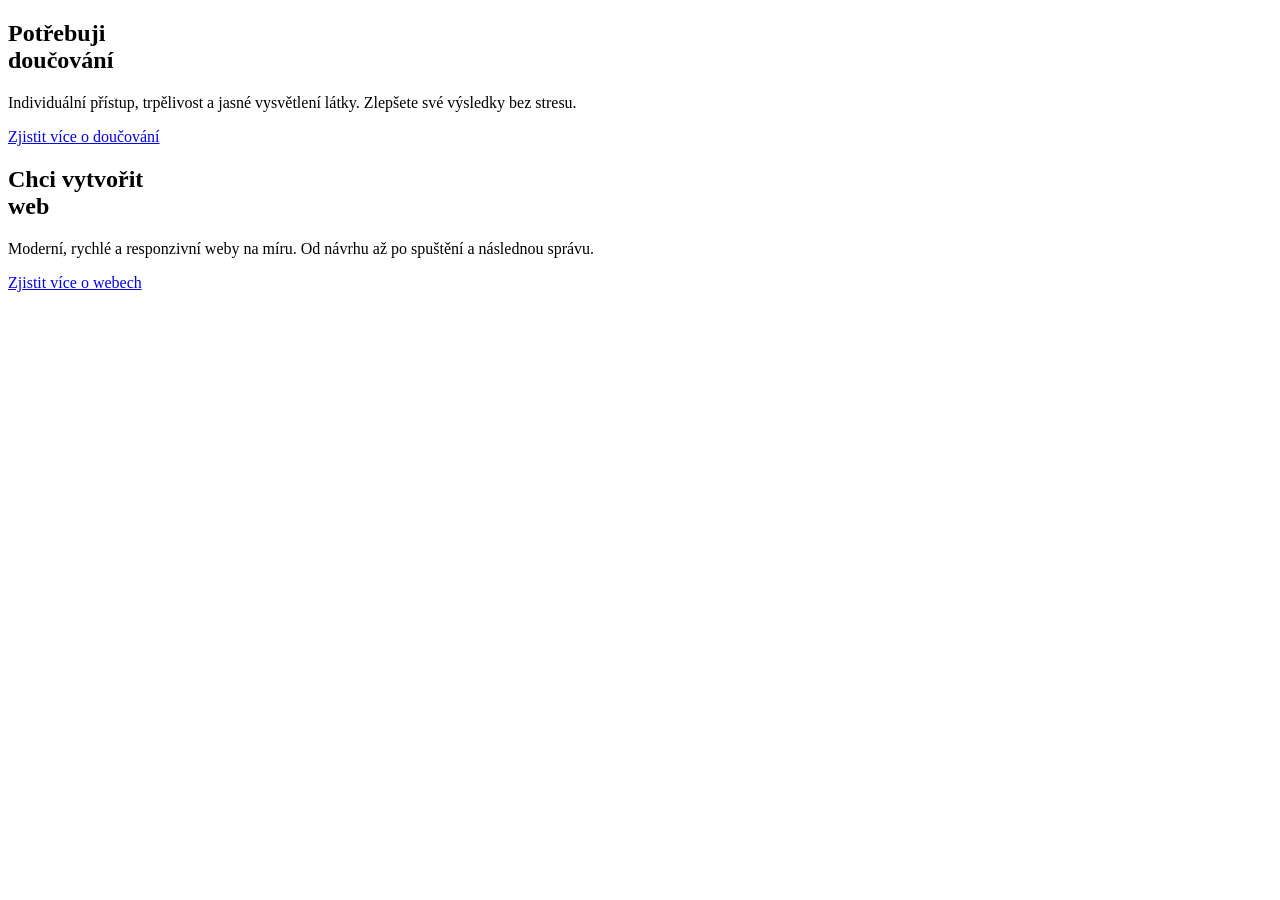
==== osobni_web_v3/index.html @ a6f044ee "Add files via upload" ====
<!DOCTYPE html>
<html lang="cs">
<head>
    <meta charset="UTF-8">
    <meta name="viewport" content="width=device-width, initial-scale=1.0">
    <title>Petr Uličný | Doučování a Tvorba webů</title>
    <link rel="stylesheet" href="/static/variable.css">
    <link rel="stylesheet" href="/static/style.css">
</head>
<body class="home-page">

    <main class="split-layout">
        <!-- Levá polovina - Doučování -->
        <section class="split-side tutoring-side">
            <div class="split-content">
                <h1>Potřebuji<br><span class="highlight-doucovani-color">doučování</span></h1>
                <p>Individuální přístup, trpělivost a jasné vysvětlení látky. Zlepšete své výsledky bez stresu.</p>
                <a href="doucovani.html" class="btn btn-doucovani-color">Zjistit více o doučování</a>
            </div>
        </section>
    
        <!-- Pravá polovina - weby -->
        <section class="split-side web-side">
            <div class="split-content">
                <h1>Chci vytvořit<br><span class="highlight-weby-color">web</span></h1>
                <p>Moderní, rychlé a responzivní weby na míru. Od návrhu až po spuštění a následnou správu.</p>
                <a href="weby.html" class="btn btn-weby-color">Zjistit více o webech</a>
            </div>
        </section>
    </main>

</body>
</html>
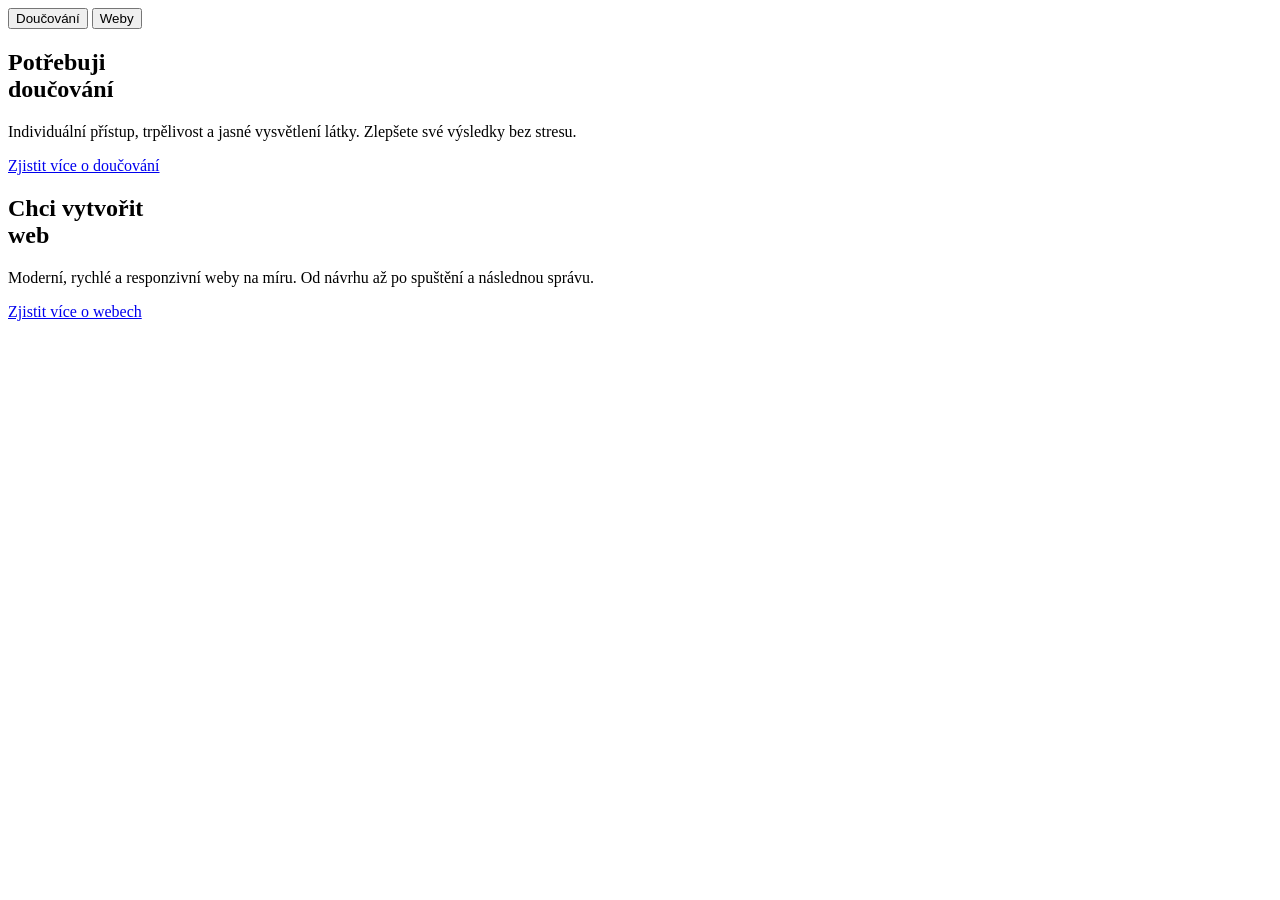
==== commit 1025f715: "Add files via upload" ====
--- a/osobni_web_v3/index.html
+++ b/osobni_web_v3/index.html
@@ -6,28 +6,36 @@
     <title>Petr Uličný | Doučování a Tvorba webů</title>
     <link rel="stylesheet" href="/static/variable.css">
     <link rel="stylesheet" href="/static/style.css">
+    <script src="/static/script.js"></script>
 </head>
 <body class="home-page">
 
-    <main class="split-layout">
-        <!-- Levá polovina - Doučování -->
-        <section class="split-side tutoring-side">
-            <div class="split-content">
-                <h1>Potřebuji<br><span class="highlight-doucovani-color">doučování</span></h1>
-                <p>Individuální přístup, trpělivost a jasné vysvětlení látky. Zlepšete své výsledky bez stresu.</p>
-                <a href="doucovani.html" class="btn btn-doucovani-color">Zjistit více o doučování</a>
-            </div>
-        </section>
+<main class="split-layout">
     
-        <!-- Pravá polovina - weby -->
-        <section class="split-side web-side">
-            <div class="split-content">
-                <h1>Chci vytvořit<br><span class="highlight-weby-color">web</span></h1>
-                <p>Moderní, rychlé a responzivní weby na míru. Od návrhu až po spuštění a následnou správu.</p>
-                <a href="weby.html" class="btn btn-weby-color">Zjistit více o webech</a>
-            </div>
-        </section>
-    </main>
+    <!-- PŘEPÍNAČ (Zobrazí se pouze na mobilu) -->
+    <div class="mobile-toggle">
+        <button class="toggle-btn active" id="btn-tutoring" onclick="switchTab('tutoring')">Doučování</button>
+        <button class="toggle-btn" id="btn-web" onclick="switchTab('web')">Weby</button>
+    </div>
+
+    <!-- Levá polovina - Doučování (Na mobilu aktivní jako první) -->
+    <section id="tutoring-section" class="split-side tutoring-side active-tab">
+        <div class="split-content">
+            <h1>Potřebuji<br><span class="highlight-doucovani-color">doučování</span></h1>
+            <p>Individuální přístup, trpělivost a jasné vysvětlení látky. Zlepšete své výsledky bez stresu.</p>
+            <a href="doucovani.html" class="btn btn-doucovani-color">Zjistit více o doučování</a>
+        </div>
+    </section>
+
+    <!-- Pravá polovina - Weby (Na mobilu skryto, dokud se nepřepne) -->
+    <section id="web-section" class="split-side web-side">
+        <div class="split-content">
+            <h1>Chci vytvořit<br><span class="highlight-weby-color">web</span></h1>
+            <p>Moderní, rychlé a responzivní weby na míru. Od návrhu až po spuštění a následnou správu.</p>
+            <a href="weby.html" class="btn btn-weby-color">Zjistit více o webech</a>
+        </div>
+    </section>
+</main>
 
 </body>
 </html>
